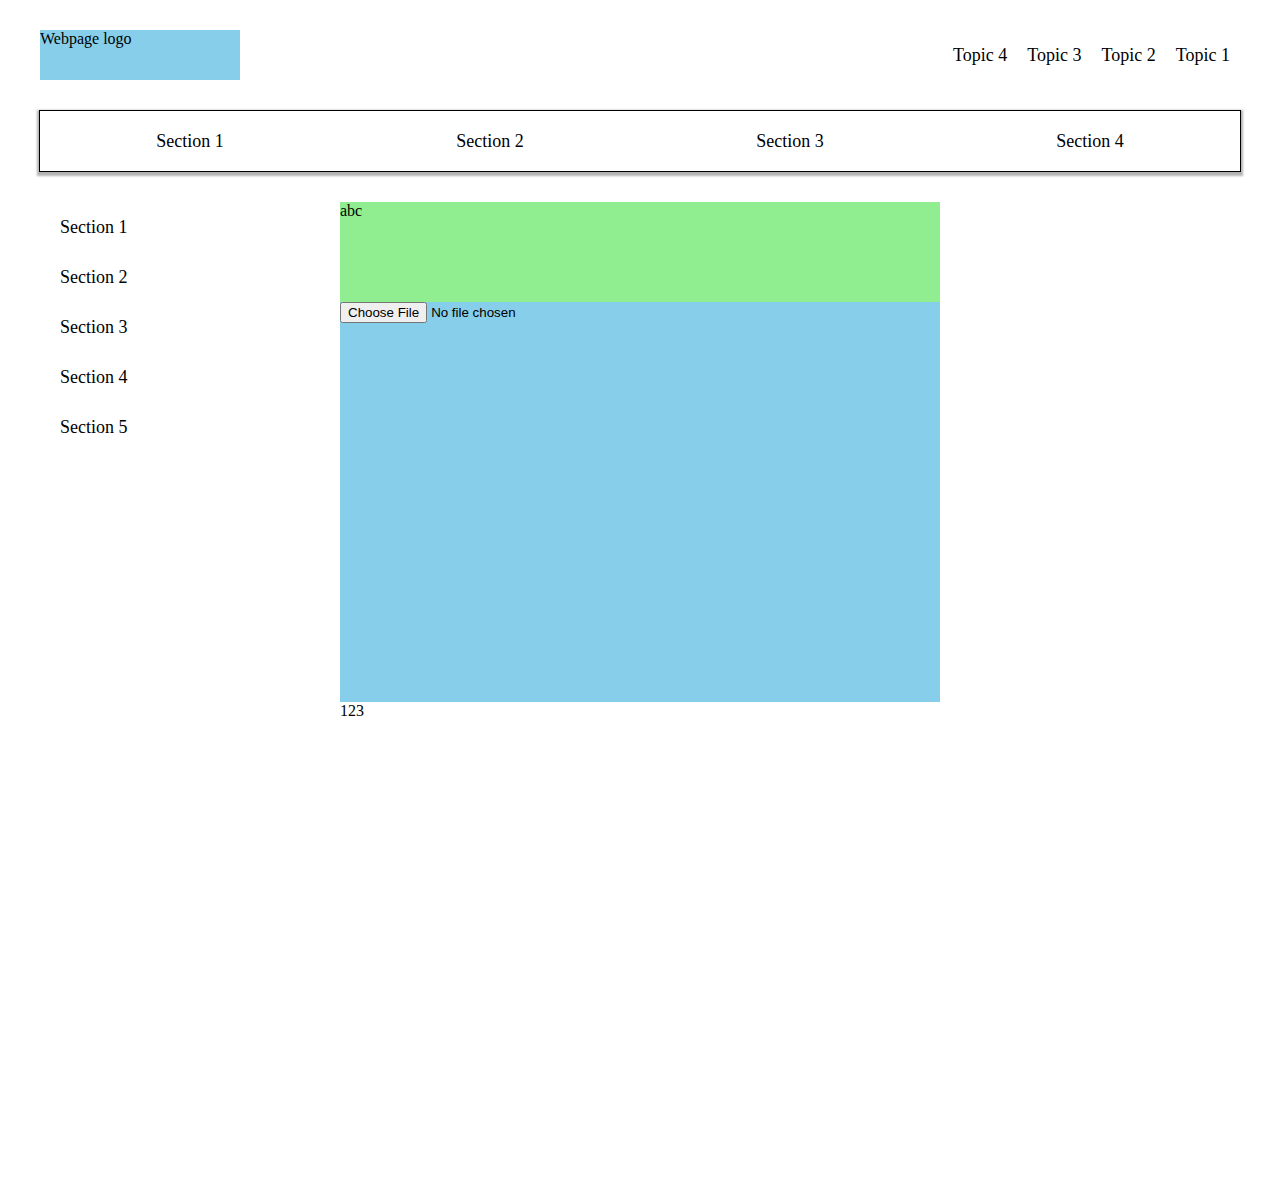
==== index.html @ 0e6a6351 "new" ====
<!DOCTYPE html>
<html lang="en">

<head>
    <meta charset="UTF-8">
    <meta name="viewport" content="width=device-width, initial-scale=1.0">
    <title>Document</title>
    <!-- css and js sourcefile -->
    <link rel="stylesheet" href="./static/style.css" type="text/css">
    <script src="./static/myscript.js"></script>
</head>

<body>
    <!-- header start -->
    <div class="header w">
        <div class="logo">
            Webpage logo
        </div>
        <div class="nav">
            <ul>
                <li><a href="#">Topic 1</a></li>
                <li><a href="#">Topic 2</a></li>
                <li><a href="#">Topic 3</a></li>
                <li><a href="#">Topic 4</a></li>
            </ul>
        </div>
    </div>
    <!-- header end -->
    <!-- subnav start -->
    <div class="subnav w">
        <ul>
            <li><a href="#">Section 1</a></li>
            <li><a href="#">Section 2</a></li>
            <li><a href="#">Section 3</a></li>
            <li><a href="#">Section 4</a></li>
        </ul>
    </div>
    <!-- subnav end -->
    <!-- box start -->
    <div class="box w">
        <!-- left-box start -->
        <div class="left-box">
            <ul>
                <li><a href="#">Section 1</a></li>
                <li><a href="#">Section 2</a></li>
                <li><a href="#">Section 3</a></li>
                <li><a href="#">Section 4</a></li>
                <li><a href="#">Section 5</a></li>
            </ul>
        </div>
        <!-- left-box end -->
        <!-- mid-box start -->
        <div class="mid-box">
            <div class="mid-top">
                abc
            </div>
            <div class="mid-bot">
                <form action="/" method="POST" enctype="multipart/form-data">
                    <div>
                        <!--<label for="inputfile">Specify a file:</label><br>
                        <input type="file" id="inputfile" name="inputfile">
                        <input class="btn" type="submit" name="submit" value="Upload">-->

                        
                    </div>

                    <!-- <textarea id="content-target"></textarea>
                    <input type="button" value="read file" id="read-file" onclick="read()"> -->
                </form>
                <script src="./static/opensheetmusicdisplay.min.js"></script>
                    <div id="osmdCanvas"/>

                    <input type="file" id="files" name="files">
                    <!--<div id="list"></output>-->

                    <script>
                    var openSheetMusicDisplay = new opensheetmusicdisplay.OpenSheetMusicDisplay("osmdCanvas");
                    function handleFileSelect(evt) {
                        //var file = evt.target.files[0];
                        var file = evt.target.files;
                        console.log(file);

                        //var output = [];
                        //output.push("<li><strong>", escape(file.name), "</strong> </li>");
                        //document.getElementById("list").innerHTML = "<ul>" + output + "</ul>";

                        if (!file.name.match('.*\.xml') && !file.name.match('.*\.musicxml') && !file.name.match('.*\.mxl')) {
                        alert('You selected a non-xml file. Please select only music xml files.');
                        return;
                        }

                        var reader = new FileReader();
                        reader.onload = (function(theFile) {
                        return function(e) {
                        openSheetMusicDisplay.load(e.target.result).then(
                            function() {
                            //console.log("e.target.result: " + e.target.result);
                            openSheetMusicDisplay.render();
                            }
                        );
                        }
                        })(file);
                        reader.readAsText(file);
                        }

                    document.getElementById("files").addEventListener("change", handleFileSelect, false);
                </script>

            </div>
        </div>
        <!-- mid-box end -->
        <!-- right-box start -->
        <div class="right-box">
            123
        </div>
        <!-- right-box end -->
    </div>
    <!-- box end -->
</body>


</html>
---- static/style.css ----
* {
    margin: 0;
    padding: 0;
}
.w {
    width: 1200px;
    margin: auto;
}
li {
    list-style: none;
}
a {
    text-decoration: none;
}
textarea {
    resize: none;
    width: 200px;
    height: 200px;
}
.header {
    height: 50px;
    margin: 30px auto;
}
.logo{  
    float: left;
    width: 200px;
    height: 50px;
    background-color: skyblue;
}
.nav{
    float: right;
}
.nav ul li{
    float: right;
}
.nav ul li a {
    display: block;
    height: 50px;
    padding: 0 10px;
    line-height: 50px;
    font-size: 18px;    
    color: black;
}
.nav ul li a:hover {
    border-bottom: 2px solid blue;
    color: blue;
}
.subnav {
    height: 60px;
    margin-top: 10px;
    border: 1px solid black;
    box-shadow: 0 2px 2px 2px rgba(0, 0, 0, 0.3);
}
.subnav ul li {
    float: left;
    width: 25%;
    text-align: center;
}
.subnav ul li a {
    font-size: 18px;
    color: black;    
    line-height: 60px;
}
.box {
    margin-top: 30px;
    /* background-color: blue; */
    height: 500px;
}
.left-box {
    float: left;
    width: 300px;
    /* background-color: skyblue; */
    height: 500px;
}
.left-box ul li{
    padding: 0 20px;
    height: 50px;
    line-height: 50px;
}
.left-box ul li a {
    font-size: 18px;
    color: black;
}
.mid-box {
    float: left;
    width: 600px;
    background-color: skyblue;
    height: 500px;
}
.mid-box .mid-top {
    background-color: lightgreen;
    height: 100px;
}

.mid-box .mid-bot {
    background-color: skyblue;
    height: 400px;
    overflow: auto;
}

.right-box {
    float: left;
    width: 300px;
    height: 500px;
}
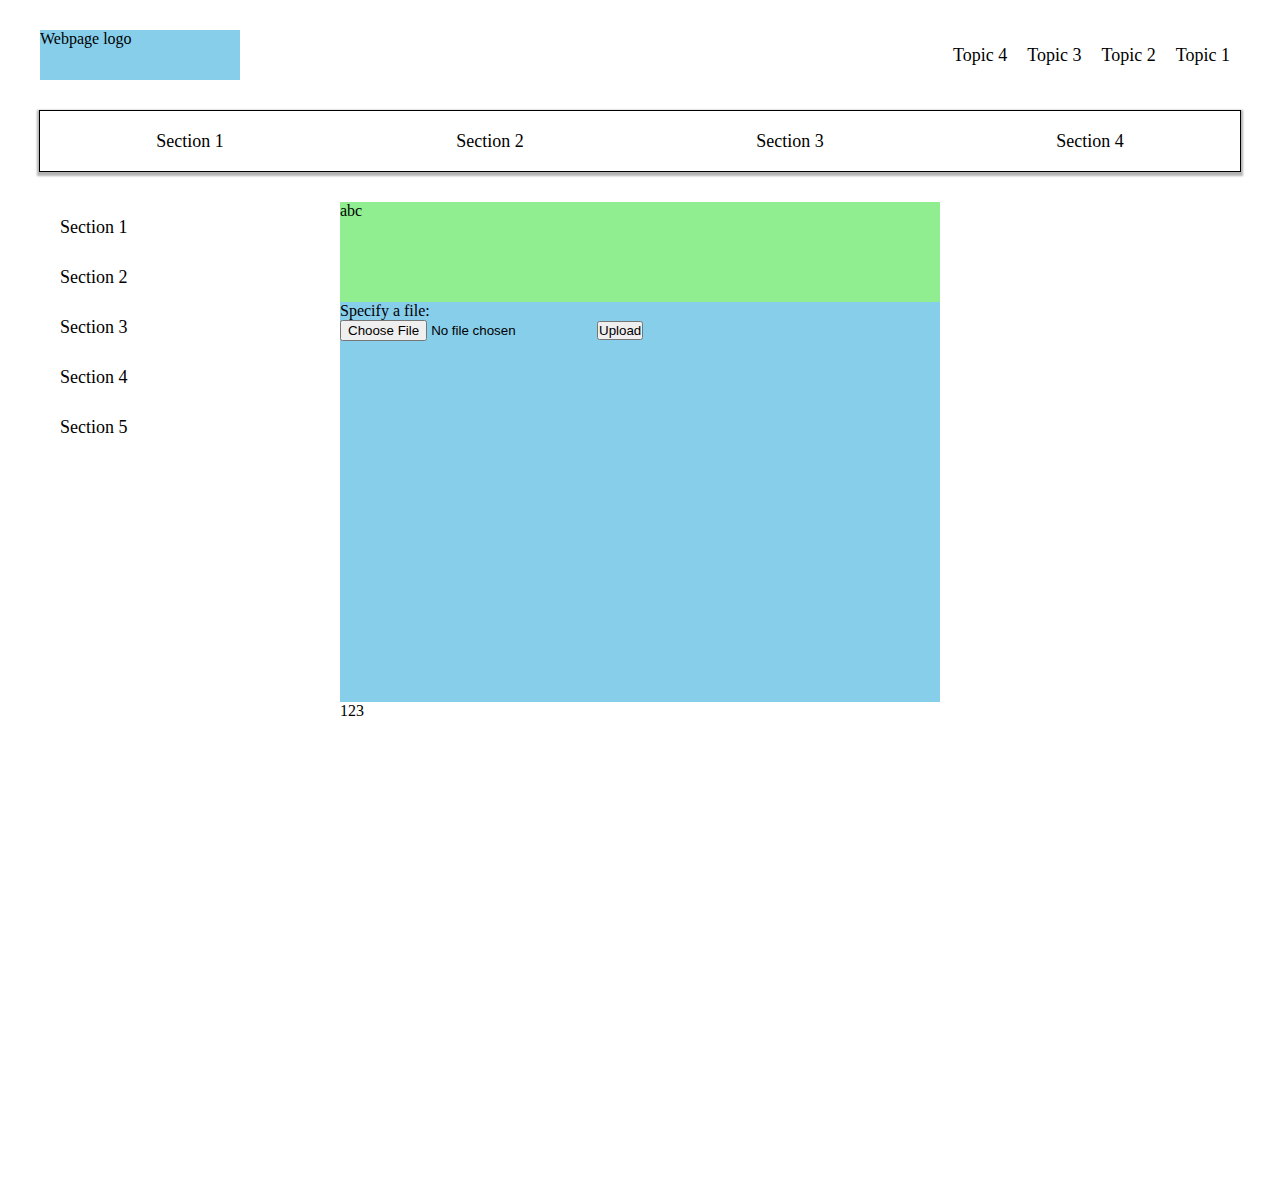
==== commit dd4a84c7: "new" ====
--- a/index.html
+++ b/index.html
@@ -70,21 +70,23 @@
                 <script src="./static/opensheetmusicdisplay.min.js"></script>
                     <div id="osmdCanvas"/>
 
+                    <label for="inputfile">Specify a file:</label><br>
                     <input type="file" id="files" name="files">
+                    <input class="btn" type="submit" name="submit" value="Upload">
                     <!--<div id="list"></output>-->
 
                     <script>
                     var openSheetMusicDisplay = new opensheetmusicdisplay.OpenSheetMusicDisplay("osmdCanvas");
                     function handleFileSelect(evt) {
                         //var file = evt.target.files[0];
-                        var file = evt.target.files;
+                        var file = evt.target.files[0];
                         console.log(file);
 
                         //var output = [];
                         //output.push("<li><strong>", escape(file.name), "</strong> </li>");
                         //document.getElementById("list").innerHTML = "<ul>" + output + "</ul>";
 
-                        if (!file.name.match('.*\.xml') && !file.name.match('.*\.musicxml') && !file.name.match('.*\.mxl')) {
+                        if (!file.name.match('.*\.xml') && !file.name.match('.*\.musicxml')) {
                         alert('You selected a non-xml file. Please select only music xml files.');
                         return;
                         }
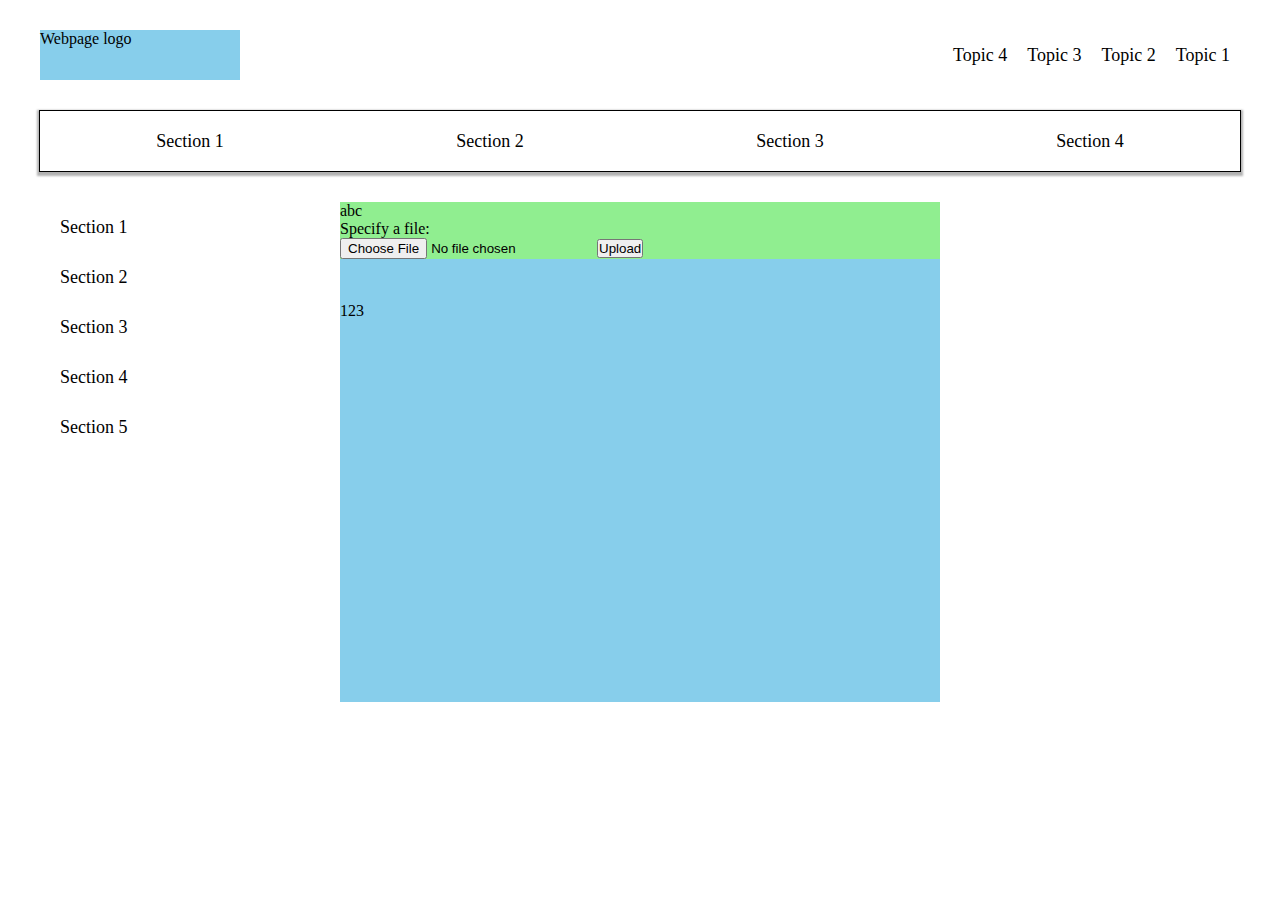
==== commit 60dd2329: "new" ====
--- a/index.html
+++ b/index.html
@@ -53,6 +53,13 @@
         <div class="mid-box">
             <div class="mid-top">
                 abc
+                <script src="./static/opensheetmusicdisplay.min.js"></script>
+                    <div id="osmdCanvas"/>
+
+                    <label for="inputfile">Specify a file:</label><br>
+                    <input type="file" id="files" name="files">
+                    <input class="btn" type="submit" name="submit" value="Upload">
+                    <!--<div id="list"></output>-->
             </div>
             <div class="mid-bot">
                 <form action="/" method="POST" enctype="multipart/form-data">
@@ -67,13 +74,7 @@
                     <!-- <textarea id="content-target"></textarea>
                     <input type="button" value="read file" id="read-file" onclick="read()"> -->
                 </form>
-                <script src="./static/opensheetmusicdisplay.min.js"></script>
-                    <div id="osmdCanvas"/>
-
-                    <label for="inputfile">Specify a file:</label><br>
-                    <input type="file" id="files" name="files">
-                    <input class="btn" type="submit" name="submit" value="Upload">
-                    <!--<div id="list"></output>-->
+                
 
                     <script>
                     var openSheetMusicDisplay = new opensheetmusicdisplay.OpenSheetMusicDisplay("osmdCanvas");
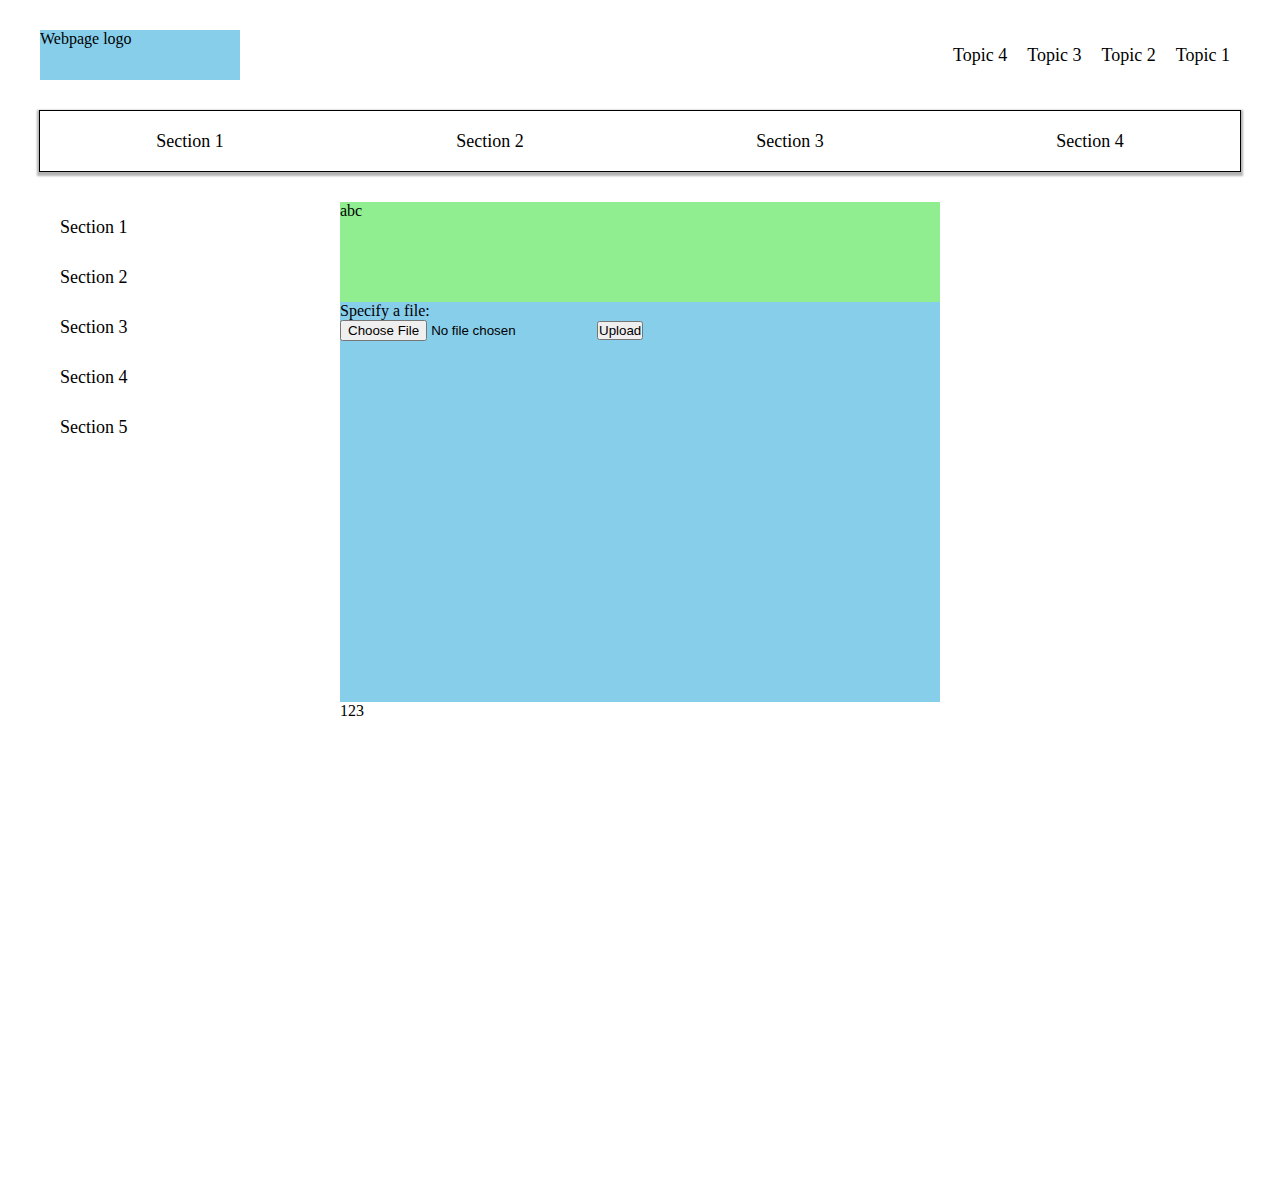
==== commit 2e769ed3: "new" ====
--- a/index.html
+++ b/index.html
@@ -53,13 +53,6 @@
         <div class="mid-box">
             <div class="mid-top">
                 abc
-                <script src="./static/opensheetmusicdisplay.min.js"></script>
-                    <div id="osmdCanvas"/>
-
-                    <label for="inputfile">Specify a file:</label><br>
-                    <input type="file" id="files" name="files">
-                    <input class="btn" type="submit" name="submit" value="Upload">
-                    <!--<div id="list"></output>-->
             </div>
             <div class="mid-bot">
                 <form action="/" method="POST" enctype="multipart/form-data">
@@ -74,7 +67,16 @@
                     <!-- <textarea id="content-target"></textarea>
                     <input type="button" value="read file" id="read-file" onclick="read()"> -->
                 </form>
-                
+                <script src="./static/opensheetmusicdisplay.min.js"></script>
+                    <div id="osmdCanvas"/>
+                    <form action="/" method="POST" enctype="multipart/form-data">
+                        <div>
+                        <label for="inputfile">Specify a file:</label><br>
+                        <input type="file" id="files" name="files">
+                        <input class="btn" type="submit" name="submit" value="Upload">
+                        <!--<div id="list"></output>-->
+                        </div>
+                    </form>
 
                     <script>
                     var openSheetMusicDisplay = new opensheetmusicdisplay.OpenSheetMusicDisplay("osmdCanvas");
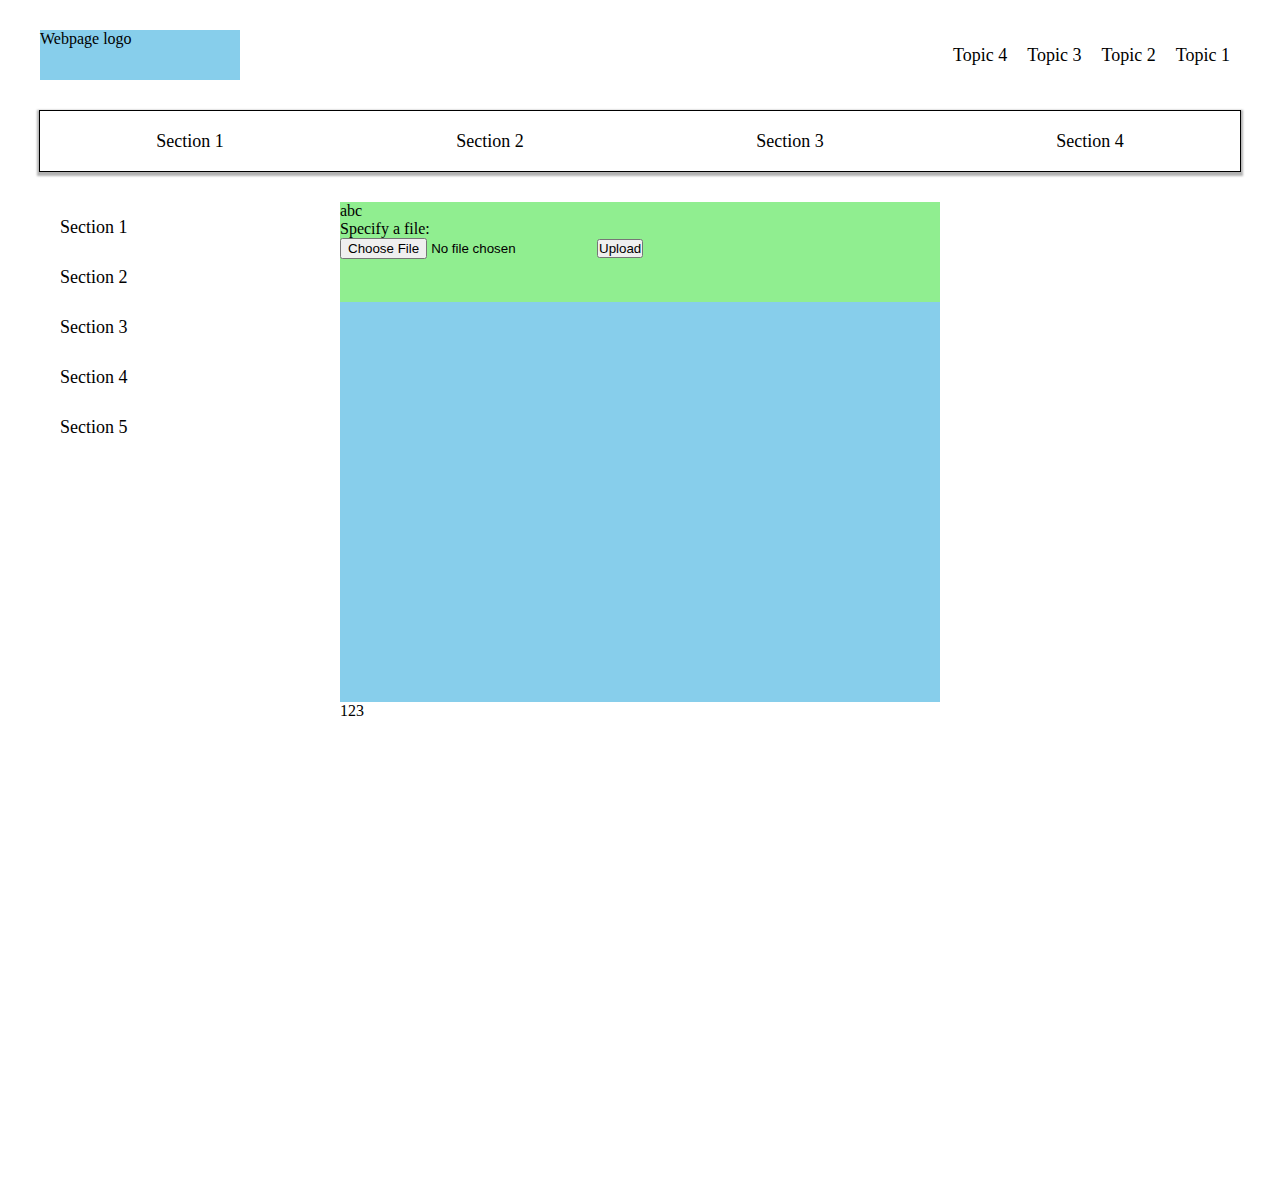
==== commit 63c34815: "new" ====
--- a/index.html
+++ b/index.html
@@ -53,30 +53,19 @@
         <div class="mid-box">
             <div class="mid-top">
                 abc
+                <form action="/" method="POST" enctype="multipart/form-data">
+                    <div>
+                    <label for="inputfile">Specify a file:</label><br>
+                    <input type="file" id="files" name="files">
+                    <input class="btn" type="submit" name="submit" value="Upload">
+                    <!--<div id="list"></output>-->
+                    </div>
+                </form>
             </div>
             <div class="mid-bot">
-                <form action="/" method="POST" enctype="multipart/form-data">
-                    <div>
-                        <!--<label for="inputfile">Specify a file:</label><br>
-                        <input type="file" id="inputfile" name="inputfile">
-                        <input class="btn" type="submit" name="submit" value="Upload">-->
-
-                        
-                    </div>
-
-                    <!-- <textarea id="content-target"></textarea>
-                    <input type="button" value="read file" id="read-file" onclick="read()"> -->
-                </form>
                 <script src="./static/opensheetmusicdisplay.min.js"></script>
                     <div id="osmdCanvas"/>
-                    <form action="/" method="POST" enctype="multipart/form-data">
-                        <div>
-                        <label for="inputfile">Specify a file:</label><br>
-                        <input type="file" id="files" name="files">
-                        <input class="btn" type="submit" name="submit" value="Upload">
-                        <!--<div id="list"></output>-->
-                        </div>
-                    </form>
+                    
 
                     <script>
                     var openSheetMusicDisplay = new opensheetmusicdisplay.OpenSheetMusicDisplay("osmdCanvas");
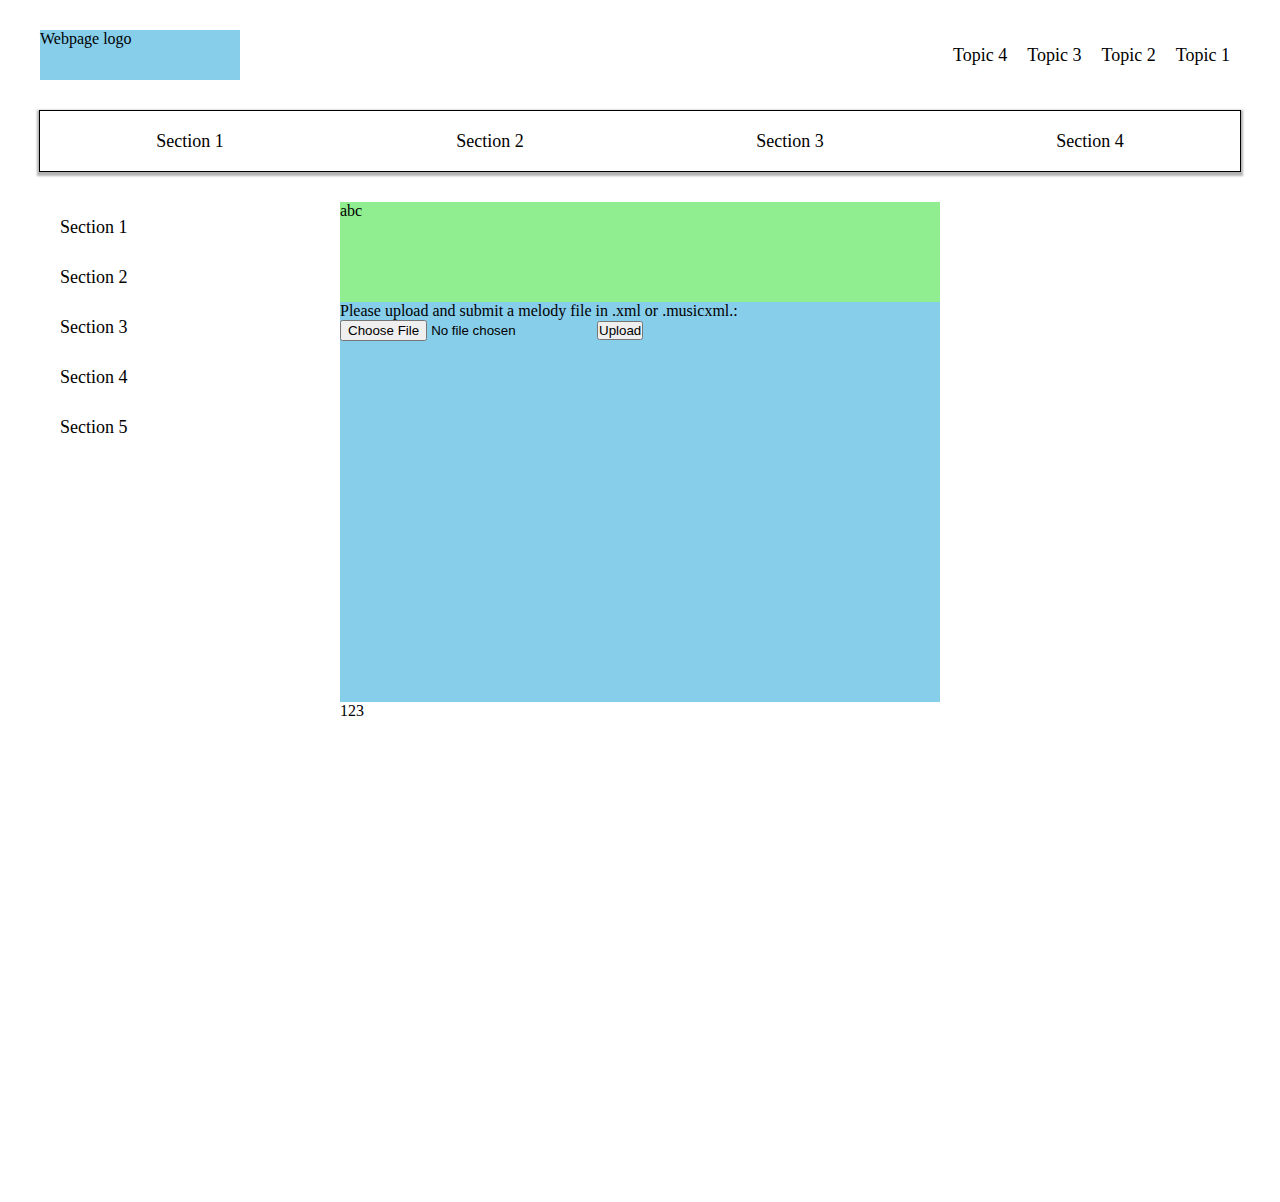
==== commit ae985af2: "new" ====
--- a/index.html
+++ b/index.html
@@ -53,30 +53,24 @@
         <div class="mid-box">
             <div class="mid-top">
                 abc
+                
+            </div>
+            <div class="mid-bot">
+                <script src="./static/opensheetmusicdisplay.min.js"></script>
                 <form action="/" method="POST" enctype="multipart/form-data">
                     <div>
-                    <label for="inputfile">Specify a file:</label><br>
+                    <label for="inputfile">Please upload and submit a melody file in .xml or .musicxml.:</label><br>
                     <input type="file" id="files" name="files">
                     <input class="btn" type="submit" name="submit" value="Upload">
                     <!--<div id="list"></output>-->
                     </div>
                 </form>
-            </div>
-            <div class="mid-bot">
-                <script src="./static/opensheetmusicdisplay.min.js"></script>
                     <div id="osmdCanvas"/>
-                    
-
                     <script>
                     var openSheetMusicDisplay = new opensheetmusicdisplay.OpenSheetMusicDisplay("osmdCanvas");
                     function handleFileSelect(evt) {
-                        //var file = evt.target.files[0];
                         var file = evt.target.files[0];
-                        console.log(file);
-
-                        //var output = [];
-                        //output.push("<li><strong>", escape(file.name), "</strong> </li>");
-                        //document.getElementById("list").innerHTML = "<ul>" + output + "</ul>";
+                        //console.log(file);
 
                         if (!file.name.match('.*\.xml') && !file.name.match('.*\.musicxml')) {
                         alert('You selected a non-xml file. Please select only music xml files.');
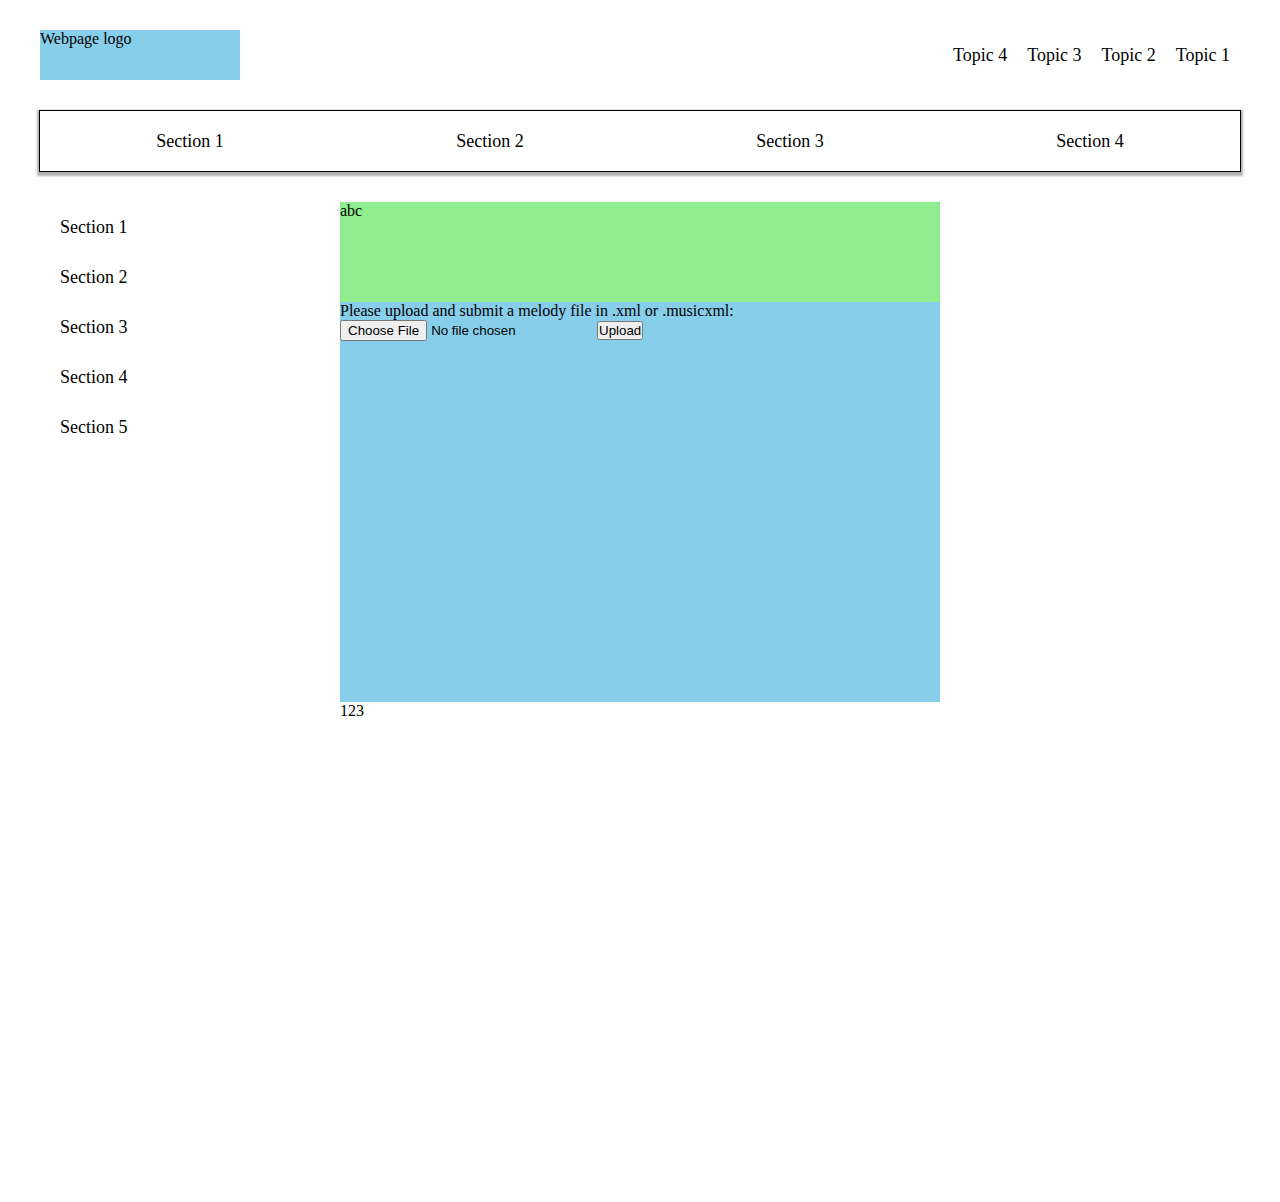
==== commit 18f0990d: "ver2" ====
--- a/index.html
+++ b/index.html
@@ -59,7 +59,7 @@
                 <script src="./static/opensheetmusicdisplay.min.js"></script>
                 <form action="/" method="POST" enctype="multipart/form-data">
                     <div>
-                    <label for="inputfile">Please upload and submit a melody file in .xml or .musicxml.:</label><br>
+                    <label for="inputfile">Please upload and submit a melody file in .xml or .musicxml:</label><br>
                     <input type="file" id="files" name="files">
                     <input class="btn" type="submit" name="submit" value="Upload">
                     <!--<div id="list"></output>-->
@@ -67,7 +67,10 @@
                 </form>
                     <div id="osmdCanvas"/>
                     <script>
-                    var openSheetMusicDisplay = new opensheetmusicdisplay.OpenSheetMusicDisplay("osmdCanvas");
+                    var openSheetMusicDisplay = new opensheetmusicdisplay.OpenSheetMusicDisplay("osmdCanvas", {
+                        // set options here
+                        backend: "canvas"});
+
                     function handleFileSelect(evt) {
                         var file = evt.target.files[0];
                         //console.log(file);
